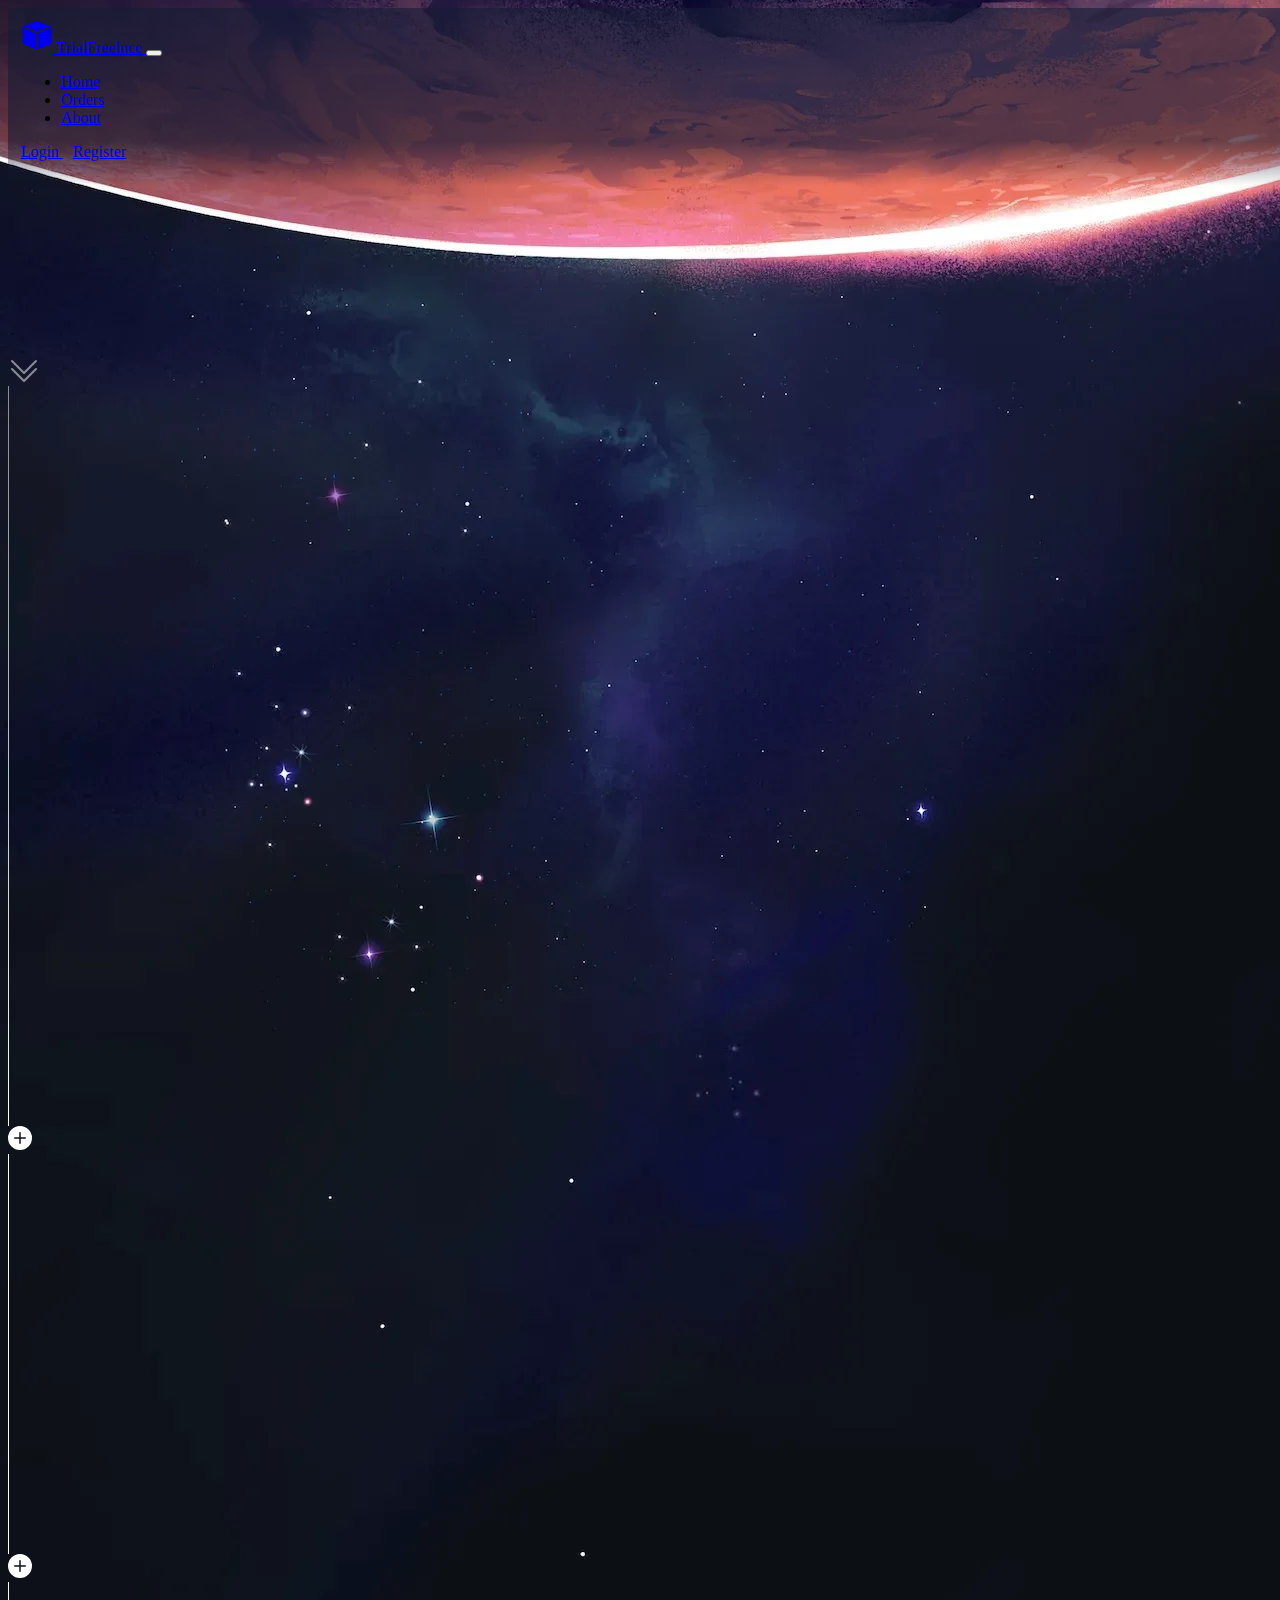
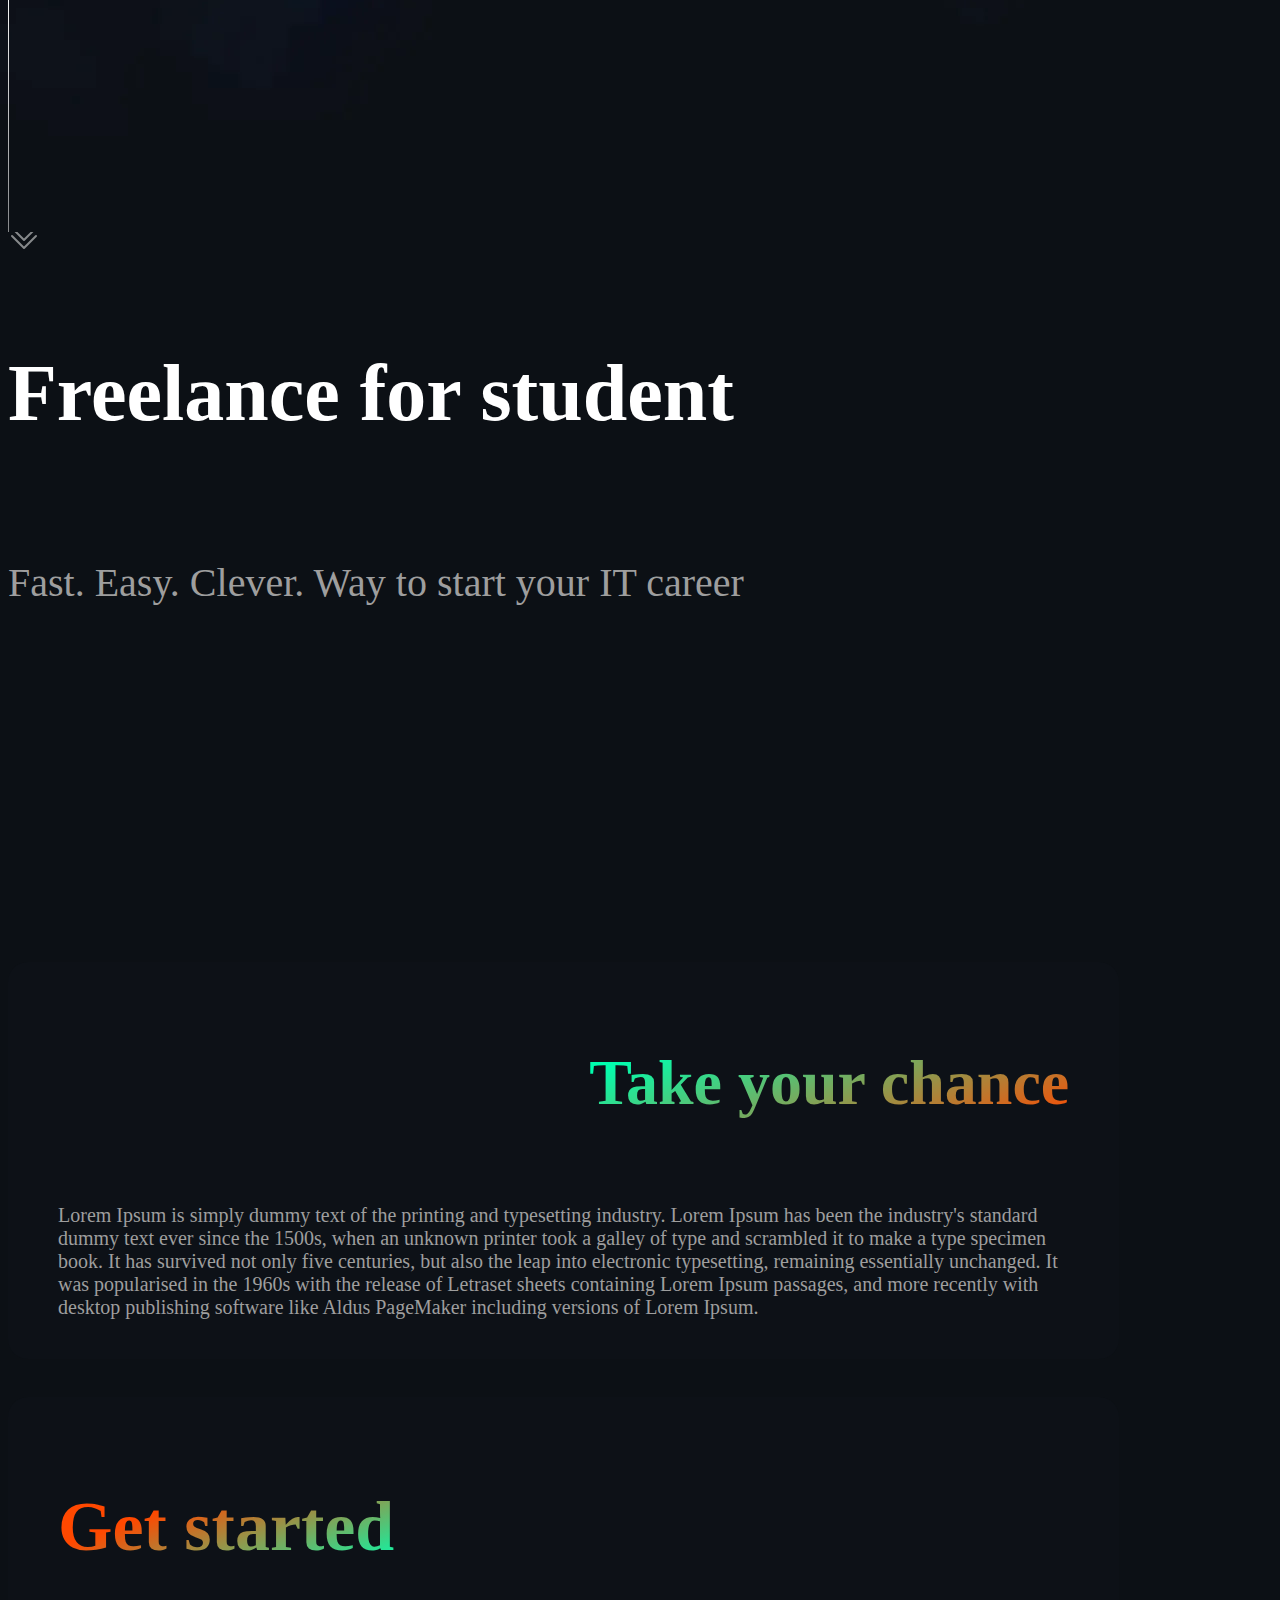
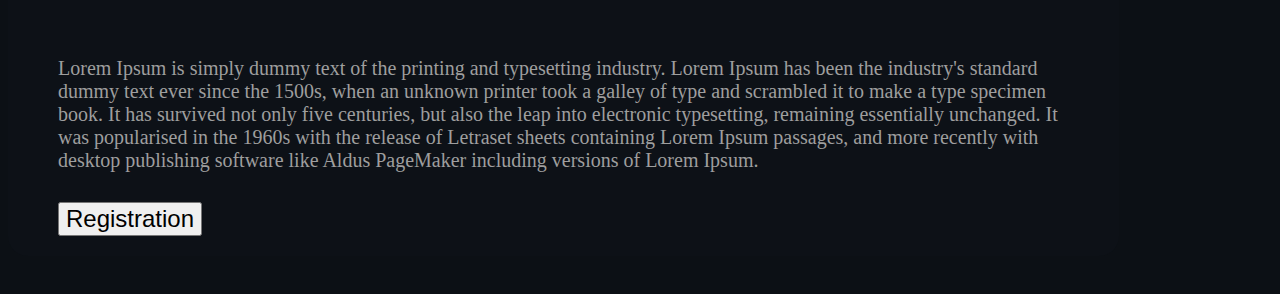
==== Frontend/index.html @ 2d6c3a4c "Create new branch for frontend" ====
<!doctype html>
<html lang="en">

<head>
    <meta charset="utf-8">
    <meta name="viewport" content="width=device-width, initial-scale=1">
    <title>Index demo</title>

    <link href="https://cdn.jsdelivr.net/npm/bootstrap@5.3.2/dist/css/bootstrap.min.css" rel="stylesheet"
        integrity="sha384-T3c6CoIi6uLrA9TneNEoa7RxnatzjcDSCmG1MXxSR1GAsXEV/Dwwykc2MPK8M2HN" crossorigin="anonymous">
    <link rel="stylesheet" href="index_style.css" type="text/css" />
</head>

<body>
    <div class="nav_body" >
        <nav class="navbar navbar-expand-lg" data-bs-theme="dark">
            <div class="container-fluid">
                <a class="navbar-brand" href="#">
                    <svg xmlns="http://www.w3.org/2000/svg" width="32" height="32" fill="currentColor"
                        class="bi bi-box-fill" viewBox="0 0 16 18">
                        <path fill-rule="evenodd"
                            d="M15.528 2.973a.75.75 0 0 1 .472.696v8.662a.75.75 0 0 1-.472.696l-7.25 2.9a.75.75 0 0 1-.557 0l-7.25-2.9A.75.75 0 0 1 0 12.331V3.669a.75.75 0 0 1 .471-.696L7.443.184l.004-.001.274-.11a.75.75 0 0 1 .558 0l.274.11.004.001 6.971 2.789Zm-1.374.527L8 5.962 1.846 3.5 1 3.839v.4l6.5 2.6v7.922l.5.2.5-.2V6.84l6.5-2.6v-.4l-.846-.339Z" />
                    </svg>
                    TrialFreelnce
                </a>
                <button class="navbar-toggler" type="button" data-bs-toggle="collapse"
                    data-bs-target="#navbarSupportedContent" aria-controls="navbarSupportedContent"
                    aria-expanded="false" aria-label="Toggle navigation">
                    <span class="navbar-toggler-icon"></span>
                </button>
                <div class="collapse navbar-collapse" id="navbarSupportedContent">
                    <ul class="navbar-nav me-auto mb-2 mb-lg-0">
                        <li class="nav-item">
                            <a class="nav-link active" aria-current="page" href="index.html">Home</a>
                        </li>
                        <li class="nav-item">
                            <a class="nav-link" href="orders.html">Orders</a>
                        </li>
                        <li class="nav-item">
                            <a class="nav-link" href="about.html">About</a>
                        </li>
                    </ul>
                    <form class="d-flex" role="login">
                        <a href="login.html" class="nav-link link-light 
                            link-underline-opacity-0 
                            link-opacity-75-hover d-flex" 
                            style="align-items: center; margin-right: 10px;">
                            Login
                        </a>
                        <a href="#" class="nav-link link-light 
                            link-underline-opacity-0 
                            link-opacity-75-hover 
                            focus-ring-secondary py-1 px-2 border rounded-2">
                            Register
                        </a>
                    </form>
                </div>
            </div>
        </nav>
    </div>







    <div class="text-center">
        <div class="row" style="justify-content: center;">
            <div class="col-1 d-flex whole_line">
                <div class="ico_wraper">
                    <svg xmlns="http://www.w3.org/2000/svg" width="32" height="32" fill="currentColor"  class="bi bi-chevron-double-down" viewBox="0 0 16 11">
                        <path fill-rule="evenodd" d="M1.646 6.646a.5.5 0 0 1 .708 0L8 12.293l5.646-5.647a.5.5 0 0 1 .708.708l-6 6a.5.5 0 0 1-.708 0l-6-6a.5.5 0 0 1 0-.708z"/>
                        <path fill-rule="evenodd" d="M1.646 2.646a.5.5 0 0 1 .708 0L8 8.293l5.646-5.647a.5.5 0 0 1 .708.708l-6 6a.5.5 0 0 1-.708 0l-6-6a.5.5 0 0 1 0-.708z"/>
                    </svg>
                </div>
                <div class="line_up"></div>
                <svg xmlns="http://www.w3.org/2000/svg" width="24" height="24" fill="white" class="bi bi-plus-circle-fill" viewBox="0 0 16 16">
                    <path d="M16 8A8 8 0 1 1 0 8a8 8 0 0 1 16 0zM8.5 4.5a.5.5 0 0 0-1 0v3h-3a.5.5 0 0 0 0 1h3v3a.5.5 0 0 0 1 0v-3h3a.5.5 0 0 0 0-1h-3v-3z"/>
                  </svg>
                <div class="line_mid"></div>
                <svg xmlns="http://www.w3.org/2000/svg" width="24" height="24" fill="white" class="bi bi-plus-circle-fill" viewBox="0 0 16 16">
                    <path d="M16 8A8 8 0 1 1 0 8a8 8 0 0 1 16 0zM8.5 4.5a.5.5 0 0 0-1 0v3h-3a.5.5 0 0 0 0 1h3v3a.5.5 0 0 0 1 0v-3h3a.5.5 0 0 0 0-1h-3v-3z"/>
                  </svg>
                  <div class="line_down"></div>
                <div class="ico_wraper">
                    <svg xmlns="http://www.w3.org/2000/svg" width="32" height="32" fill="currentColor" class="bi bi-chevron-double-down" viewBox="0 5 16 16">
                        <path fill-rule="evenodd" d="M1.646 6.646a.5.5 0 0 1 .708 0L8 12.293l5.646-5.647a.5.5 0 0 1 .708.708l-6 6a.5.5 0 0 1-.708 0l-6-6a.5.5 0 0 1 0-.708z"/>
                        <path fill-rule="evenodd" d="M1.646 2.646a.5.5 0 0 1 .708 0L8 8.293l5.646-5.647a.5.5 0 0 1 .708.708l-6 6a.5.5 0 0 1-.708 0l-6-6a.5.5 0 0 1 0-.708z"/>
                    </svg>
                </div>
            </div>


            <div class="col-9" >
                <div class="row">
                    <div class="main_header_container" >
                        <p class="main_big_header">Freelance for student</p>
                        <p class="main_medium_header">Fast. Easy. Сlever. Way to start your IT career</p>
                    </div>
                </div>
                <div class="row">
                    <div class="content_block">
                        <p class="block_header2" style="align-self: flex-end;">Take your chance</p>   
                        <p class="block_text">Lorem Ipsum is simply dummy text of the printing and typesetting industry. Lorem Ipsum has been the industry's standard dummy text ever since the 1500s, when an unknown printer took a galley of type and scrambled it to make a type specimen book. It has survived not only five centuries, but also the leap into electronic typesetting, remaining essentially unchanged. It was popularised in the 1960s with the release of Letraset sheets containing Lorem Ipsum passages, and more recently with desktop publishing software like Aldus PageMaker including versions of Lorem Ipsum.</p>                    
                    </div>
                </div>
                <div class="row">
                    <div class="content_block">
                        <p class="block_header">Get started</p>   
                        <p class="block_text">Lorem Ipsum is simply dummy text of the printing and typesetting industry. Lorem Ipsum has been the industry's standard dummy text ever since the 1500s, when an unknown printer took a galley of type and scrambled it to make a type specimen book. It has survived not only five centuries, but also the leap into electronic typesetting, remaining essentially unchanged. It was popularised in the 1960s with the release of Letraset sheets containing Lorem Ipsum passages, and more recently with desktop publishing software like Aldus PageMaker including versions of Lorem Ipsum.</p> 
                        <button type="button" class="btn btn-success block_btn" style="margin-top: 10px;">Registration</button>
                    </div>
                </div>
            </div>
        </div>
    </div>
    








    <script src="https://cdn.jsdelivr.net/npm/bootstrap@5.3.2/dist/js/bootstrap.bundle.min.js"
        integrity="sha384-C6RzsynM9kWDrMNeT87bh95OGNyZPhcTNXj1NW7RuBCsyN/o0jlpcV8Qyq46cDfL"
        crossorigin="anonymous"></script>
</body>

</html>
---- Frontend/index_style.css ----
body{
    background-image: url(images/index_background.webp);
    background-repeat: no-repeat;
    background-position: -800px -200px;
    background-color: rgba(12,16,21,255);
    overflow-x: hidden;
}

.nav_body{
    padding-left: 1%; 
    padding-right: 2%; 
    padding-bottom: 2%;
    padding-top: 1%;
    margin-bottom: 13%; 
    height: 10%; 
    width: 101%;
    background: rgb(20,28,52);
    background: linear-gradient(180deg, rgba(20,28,52,0.6) 75%, rgba(81,0,255,0) 100%);
}

.line_up{
    border-left: 0.1px solid white;
    border-image: linear-gradient(to bottom, rgba(255,255,255,0.5) 0%, rgba(255,255,255,1) 100%) 1;
    height: 740px;
}
.line_down{
    border-left: 0.1px solid white;
    border-image: linear-gradient(to bottom, rgba(255,255,255,1) 0%, rgba(255,255,255,0.5) 100%) 1;
    height: 250px;
}
.line_mid{
    border-left: 0.1px solid white;
    height: 400px;
}

.whole_line{
    justify-content: center; 
    flex-direction: column;
    align-items: center;
}

.ico_wraper{
    color: rgba(255,255,255,0.5);
}

.main_header_container{
    display: flex;
    justify-content: start;
    flex-direction: column;
    width: 100%;
    margin-bottom: 25%;
}

.main_big_header{
    display: flex;
    font-size: 80px;
    font-weight: bold;
    color: white;
}
.main_medium_header{
    display: flex;
    font-size: 40px;
    color: rgb(158, 158, 158);
}

.content_block{
    width: 80%;
    display: flex;
    flex-direction: column;
    align-items: flex-start;
    border-radius: 20px;
    background-color: #0d1117;
    padding: 20px 50px 20px 50px;
    margin-bottom: 3%;
}

.block_header {
    font-size: 70px;
    font-weight: bold;
    background: -webkit-linear-gradient(110deg, rgba(0,255,175,1) 0%, rgba(255,72,0,1) 70%);
    -webkit-background-clip: text;
    -webkit-text-fill-color: transparent;
}
.block_header2 {
    font-size: 64px;
    font-weight: bold;
    background: -webkit-linear-gradient(110deg, rgba(255,72,0,1) 0%, rgba(0,255,175,1) 90%);
    -webkit-background-clip: text;
    -webkit-text-fill-color: transparent;
}

.block_text{
    text-align: start;
    font-size: 20px;
    color: rgb(158, 158, 158);
}

.block_btn{
    font-size: 24px;
    font-weight: 500;
}
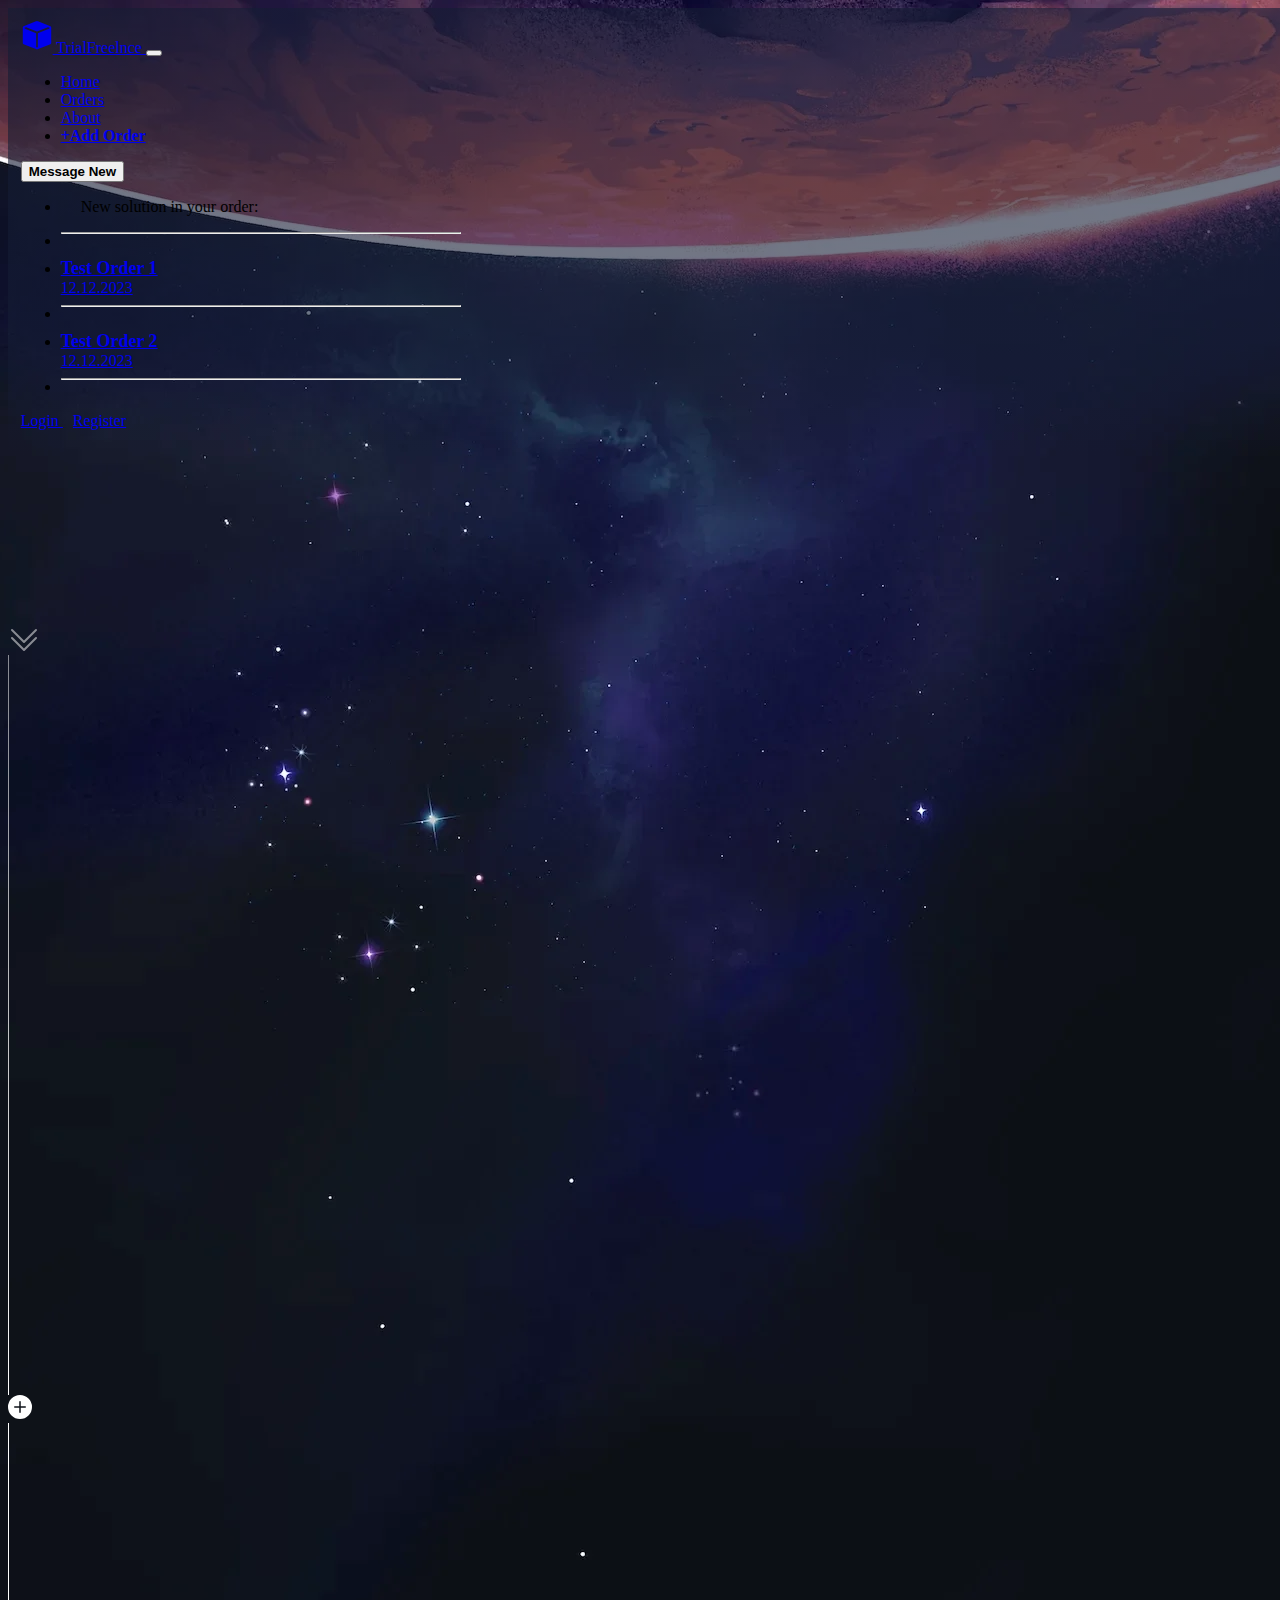
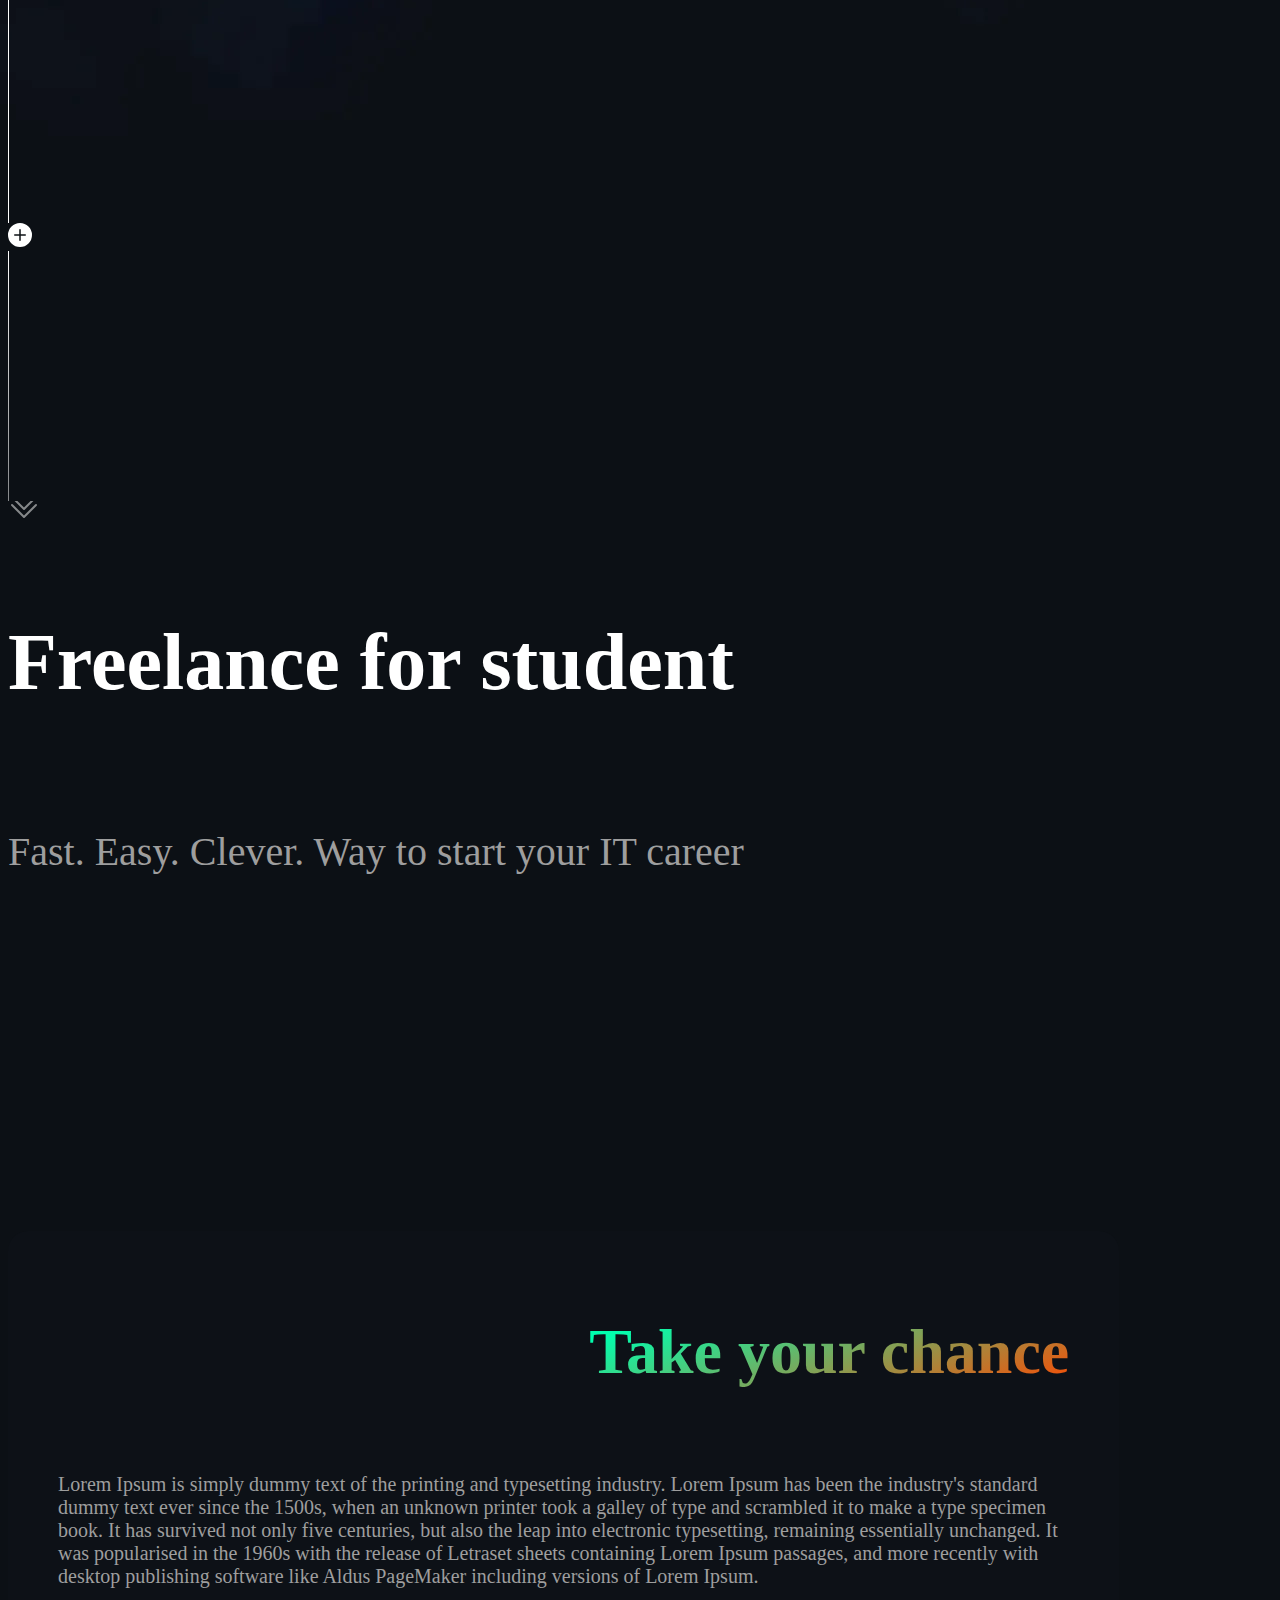
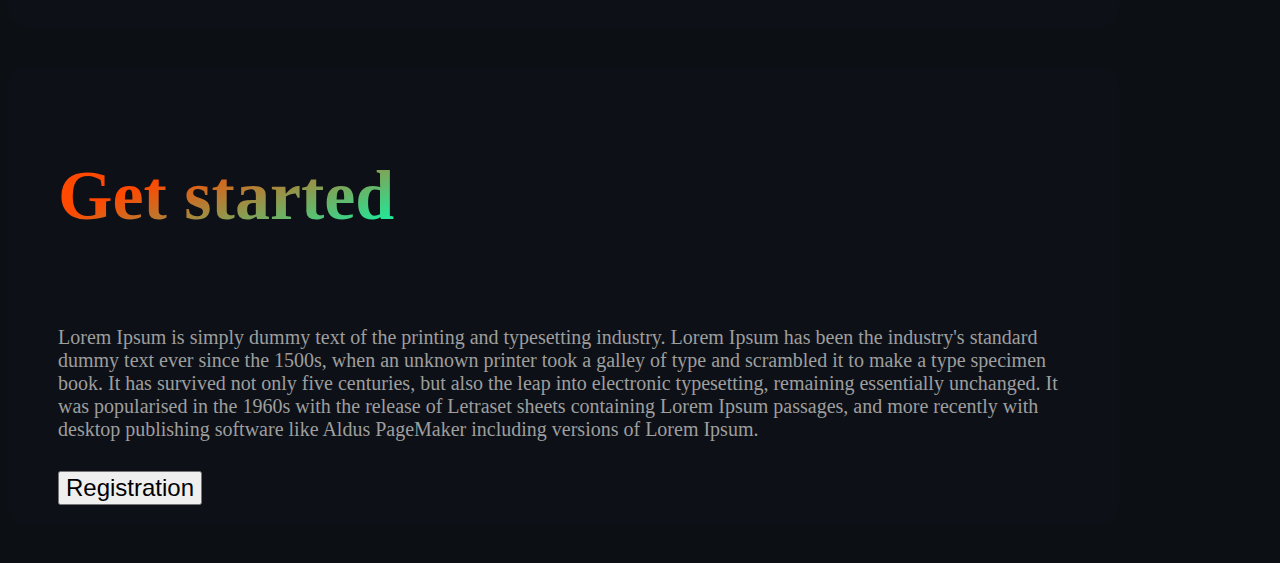
==== commit 602a6b8d: "add message menu in navbar" ====
--- a/Frontend/index.html
+++ b/Frontend/index.html
@@ -4,7 +4,7 @@
 <head>
     <meta charset="utf-8">
     <meta name="viewport" content="width=device-width, initial-scale=1">
-    <title>Index demo</title>
+    <title>TrialFreelnce</title>
 
     <link href="https://cdn.jsdelivr.net/npm/bootstrap@5.3.2/dist/css/bootstrap.min.css" rel="stylesheet"
         integrity="sha384-T3c6CoIi6uLrA9TneNEoa7RxnatzjcDSCmG1MXxSR1GAsXEV/Dwwykc2MPK8M2HN" crossorigin="anonymous">
@@ -39,15 +39,41 @@
                         <li class="nav-item">
                             <a class="nav-link" href="about.html">About</a>
                         </li>
+                        <li class="nav-item">
+                            <a style="font-weight: bold;" class="nav-link" href="add_order.html">+Add Order</a>
+                        </li>
                     </ul>
                     <form class="d-flex" role="login">
+                        <div class="dropdown">
+                            <button type="button" 
+                            class="btn btn-outline-light position-relative dropdown-toggle" 
+                            data-bs-toggle="dropdown" aria-expanded="false"
+                            style="font-weight: bold; margin-right: 100px;">
+                                Message
+                                <span class="badge bg-secondary">New</span>
+                            </button>
+                            <ul class="dropdown-menu" style="width: 400px; left: -110px;">
+                                <li><p style="margin-left: 20px; margin-top: 10px;">New solution in your order:</p></li>
+                                <li><hr class="dropdown-divider"></li>
+                                <li class="message_name"><a class="dropdown-item" href="#">
+                                    <span style="font-weight: bold; font-size: 18px;">
+                                    Test Order 1</span><br>12.12.2023</a>
+                                </li>
+                                <li><hr class="dropdown-divider"></li>
+                                <li class="message_name"><a class="dropdown-item" href="#">
+                                    <span style="font-weight: bold; font-size: 18px;">
+                                    Test Order 2</span><br>12.12.2023</a>
+                                </li>
+                                <li><hr class="dropdown-divider"></li>
+                              </ul>
+                        </div>
                         <a href="login.html" class="nav-link link-light 
                             link-underline-opacity-0 
                             link-opacity-75-hover d-flex" 
                             style="align-items: center; margin-right: 10px;">
                             Login
                         </a>
-                        <a href="#" class="nav-link link-light 
+                        <a href="register.html" class="nav-link link-light 
                             link-underline-opacity-0 
                             link-opacity-75-hover 
                             focus-ring-secondary py-1 px-2 border rounded-2">
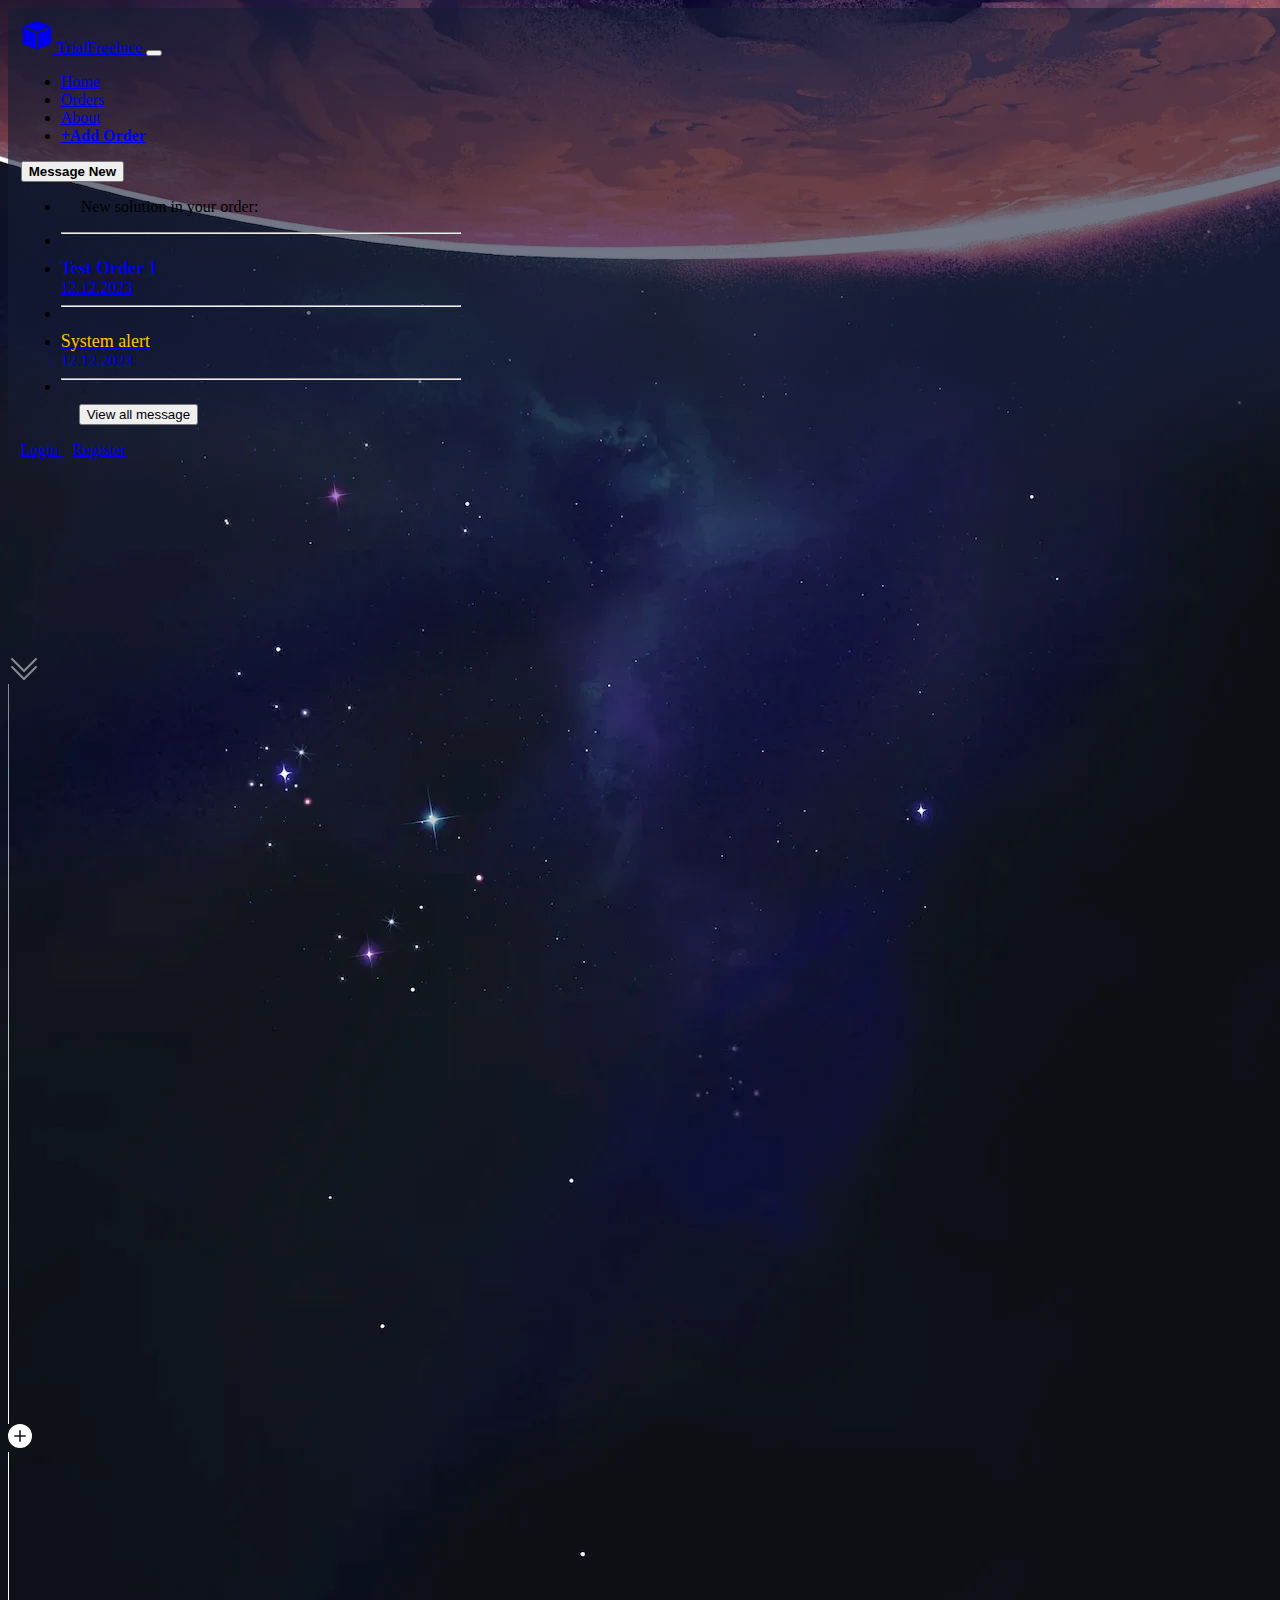
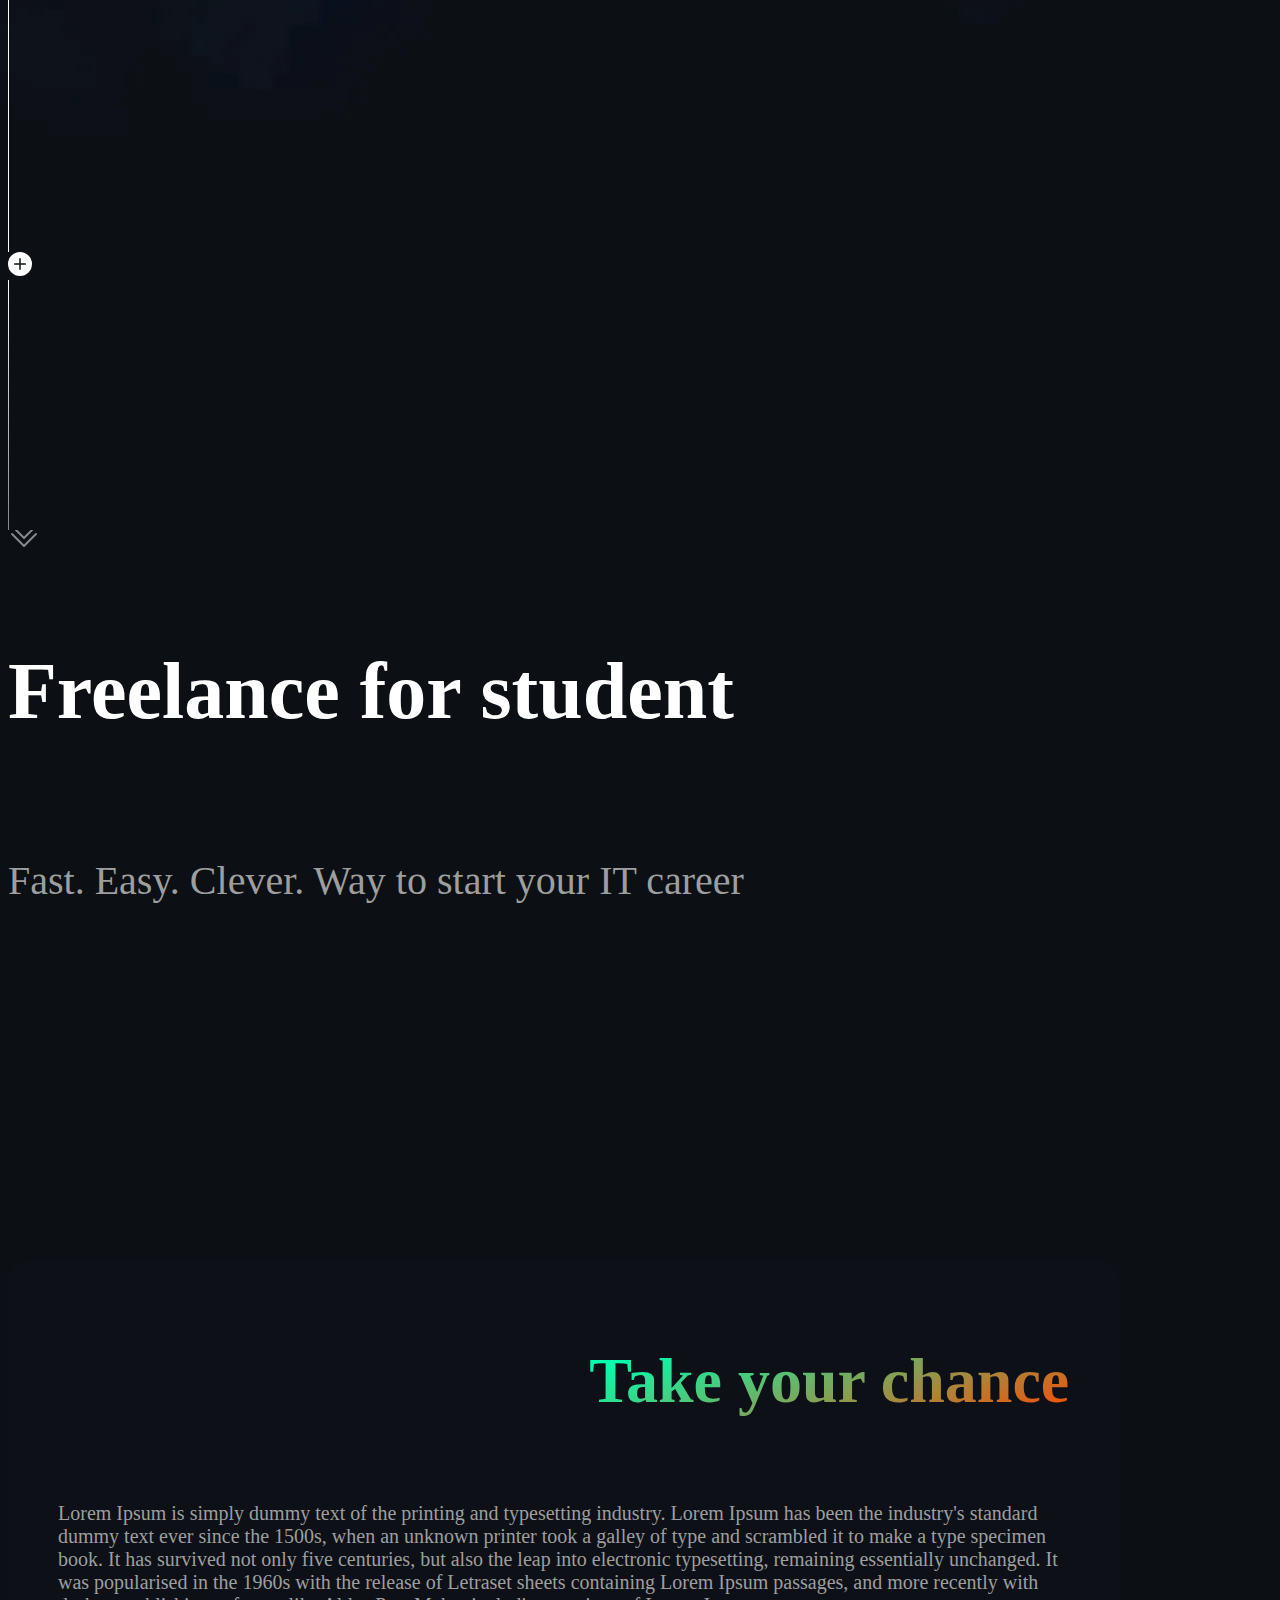
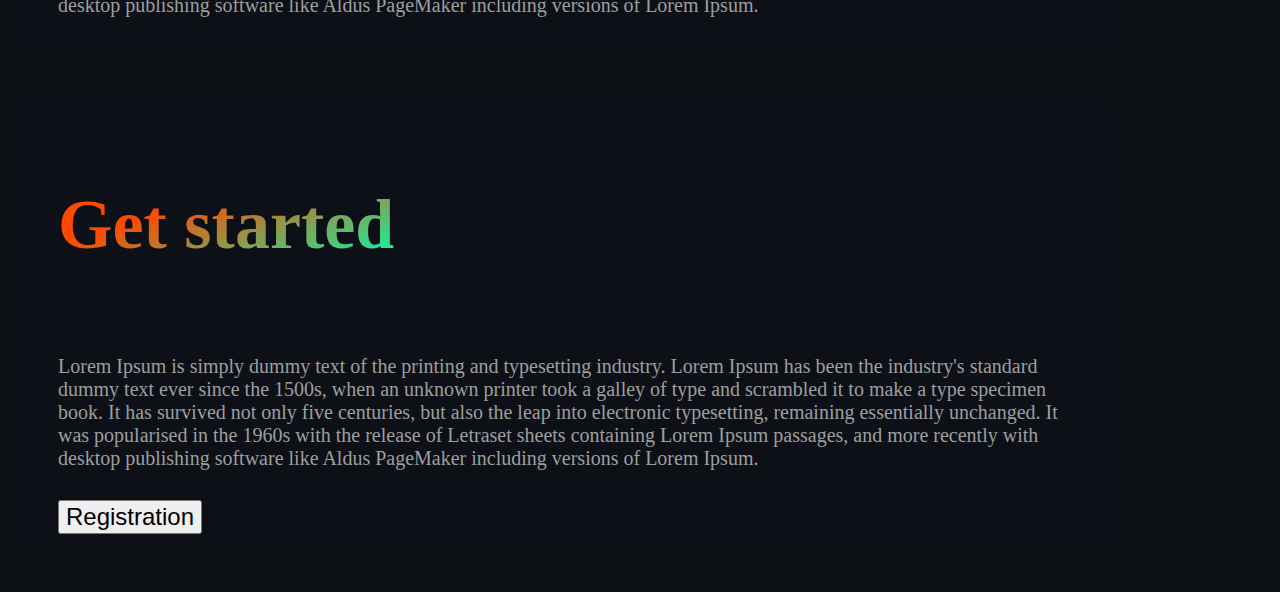
==== commit fe739461: "Add new pages, update some pages" ====
--- a/Frontend/index.html
+++ b/Frontend/index.html
@@ -61,10 +61,13 @@
                                 </li>
                                 <li><hr class="dropdown-divider"></li>
                                 <li class="message_name"><a class="dropdown-item" href="#">
-                                    <span style="font-weight: bold; font-size: 18px;">
-                                    Test Order 2</span><br>12.12.2023</a>
+                                    <span style="font-size: 18px; color:#ffc404">
+                                    System alert</span><br>12.12.2023</a>
                                 </li>
                                 <li><hr class="dropdown-divider"></li>
+                                <a href="message.html">
+                                    <button type="button" class="btn btn-primary" style="margin-left: 18px;">View all message</button>
+                                </a>
                               </ul>
                         </div>
                         <a href="login.html" class="nav-link link-light 
